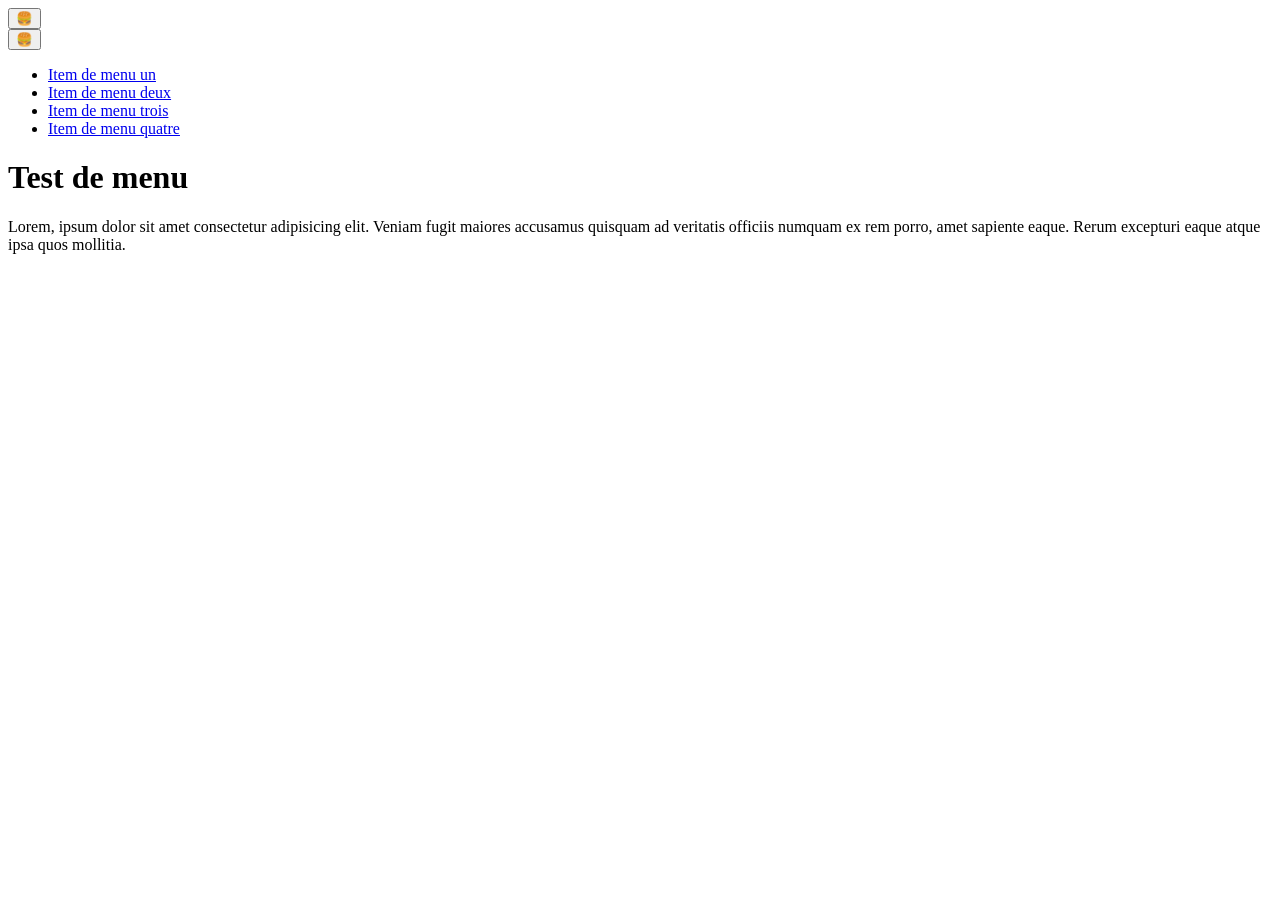
==== index.html @ 507bc9cd "Initial commit" ====
<!DOCTYPE html>
<html lang="fr">

<head>
  <meta charset="utf-8">
  <meta name="viewport" content="width=device-width, initial-scale=1">
  <title>Test de menu</title>
  <link rel="stylesheet" href="css/style.css">
</head>

<body>
  <header class="header header--home">

    <!-- Menu principal -->
    <button class="burger" type="button" aria-label="Menu">
      🍔
    </button>

    <nav class="menu" aria-label="Main menu">
      <button class="menu__close burger burger--close" type="button" aria-label="Close the menu">
        🍔
      </button>
      <ul class="menu__list">
        <li class="menu__item"><a class="menu__link" href="#">Item de menu un</a></li>
        <li class="menu__item"><a class="menu__link" href="#">Item de menu deux</a></li>
        <li class="menu__item"><a class="menu__link" href="#">Item de menu trois</a></li>
        <li class="menu__item"><a class="menu__link" href="#">Item de menu quatre</a></li>
      </ul>
    </nav>
    <!-- Fin du menu principal -->
  </header>

  <!-- Contenu principal de la page -->
  <main>
    <h1>Test de menu</h1>
    <p>
      Lorem, ipsum dolor sit amet consectetur adipisicing elit. Veniam fugit maiores accusamus quisquam ad veritatis
      officiis numquam ex rem porro, amet sapiente eaque. Rerum excepturi eaque atque ipsa quos mollitia.
    </p>
  </main>
  <!-- Fin du contenu principal -->

</body>

</html>
---- css/style.css ----
/* code css à faire */
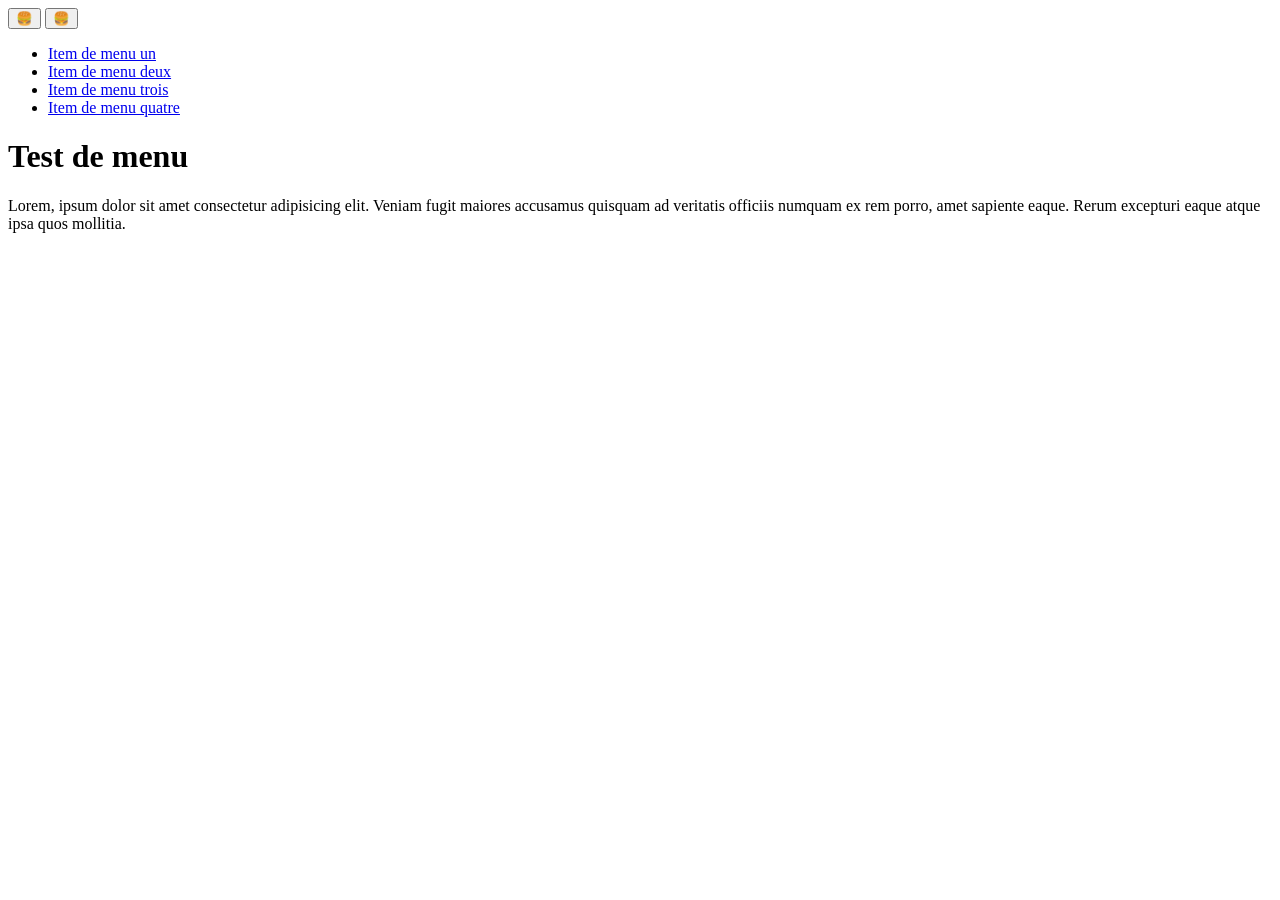
==== commit 36a7d2b1: "Update index.html" ====
--- a/index.html
+++ b/index.html
@@ -12,11 +12,11 @@
   <header class="header header--home">
 
     <!-- Menu principal -->
-    <button class="burger" type="button" aria-label="Menu">
-      🍔
-    </button>
+    <button class="burger" type="button" popovertarget="menu" aria-label="Menu">
+  🍔
+</button>
 
-    <nav class="menu" aria-label="Main menu">
+    <nav class="menu" id="menu" popover aria-label="Main menu"></nav>
       <button class="menu__close burger burger--close" type="button" aria-label="Close the menu">
         🍔
       </button>
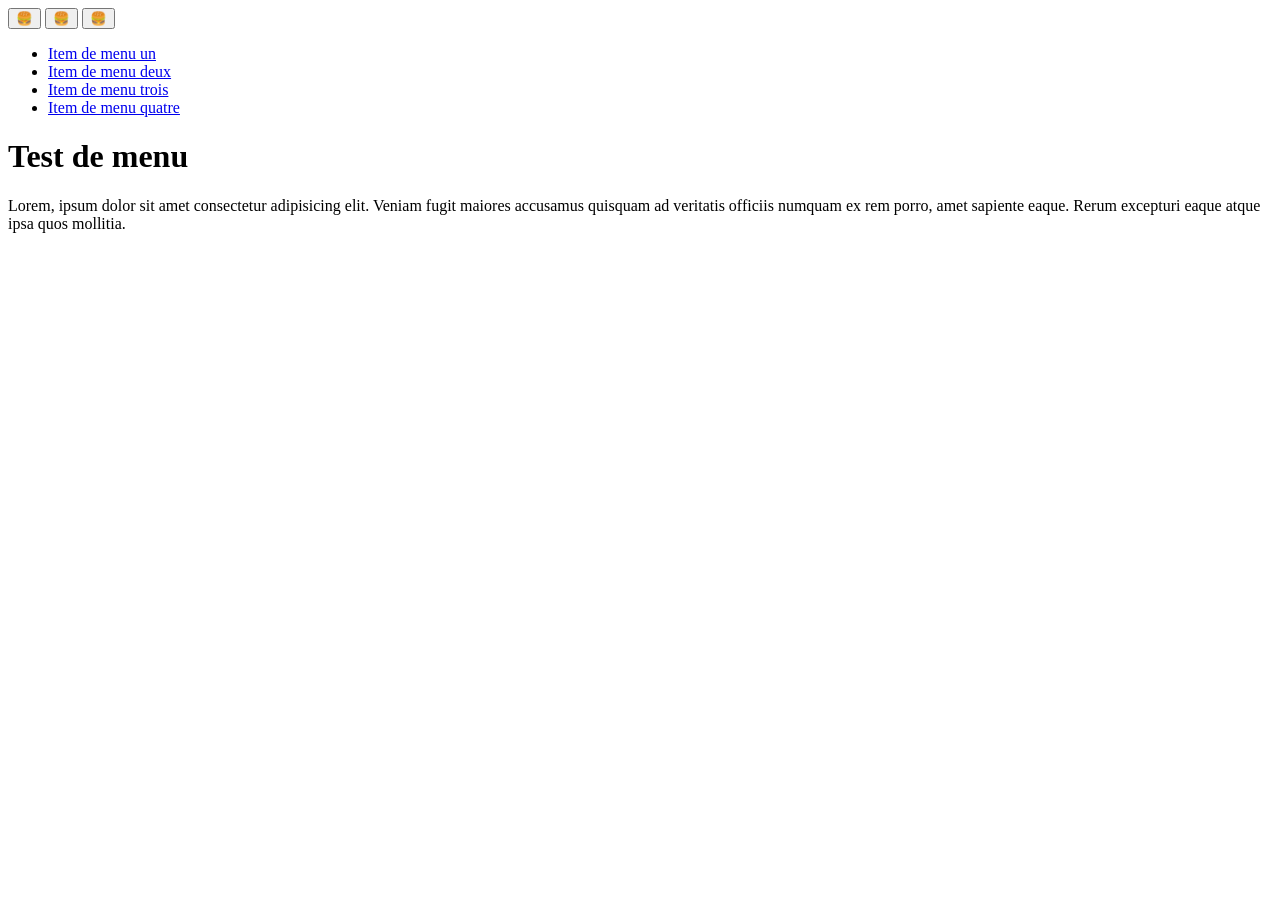
==== commit 961dc116: "bouton de fermeture explicite" ====
--- a/index.html
+++ b/index.html
@@ -20,6 +20,15 @@
       <button class="menu__close burger burger--close" type="button" aria-label="Close the menu">
         🍔
       </button>
+      <button
+  class="menu__close burger burger--close"
+  type="button"
+  popovertarget="menu"
+  popovertargetaction="hide"
+  aria-label="Close the menu"
+>
+  🍔
+</button>
       <ul class="menu__list">
         <li class="menu__item"><a class="menu__link" href="#">Item de menu un</a></li>
         <li class="menu__item"><a class="menu__link" href="#">Item de menu deux</a></li>
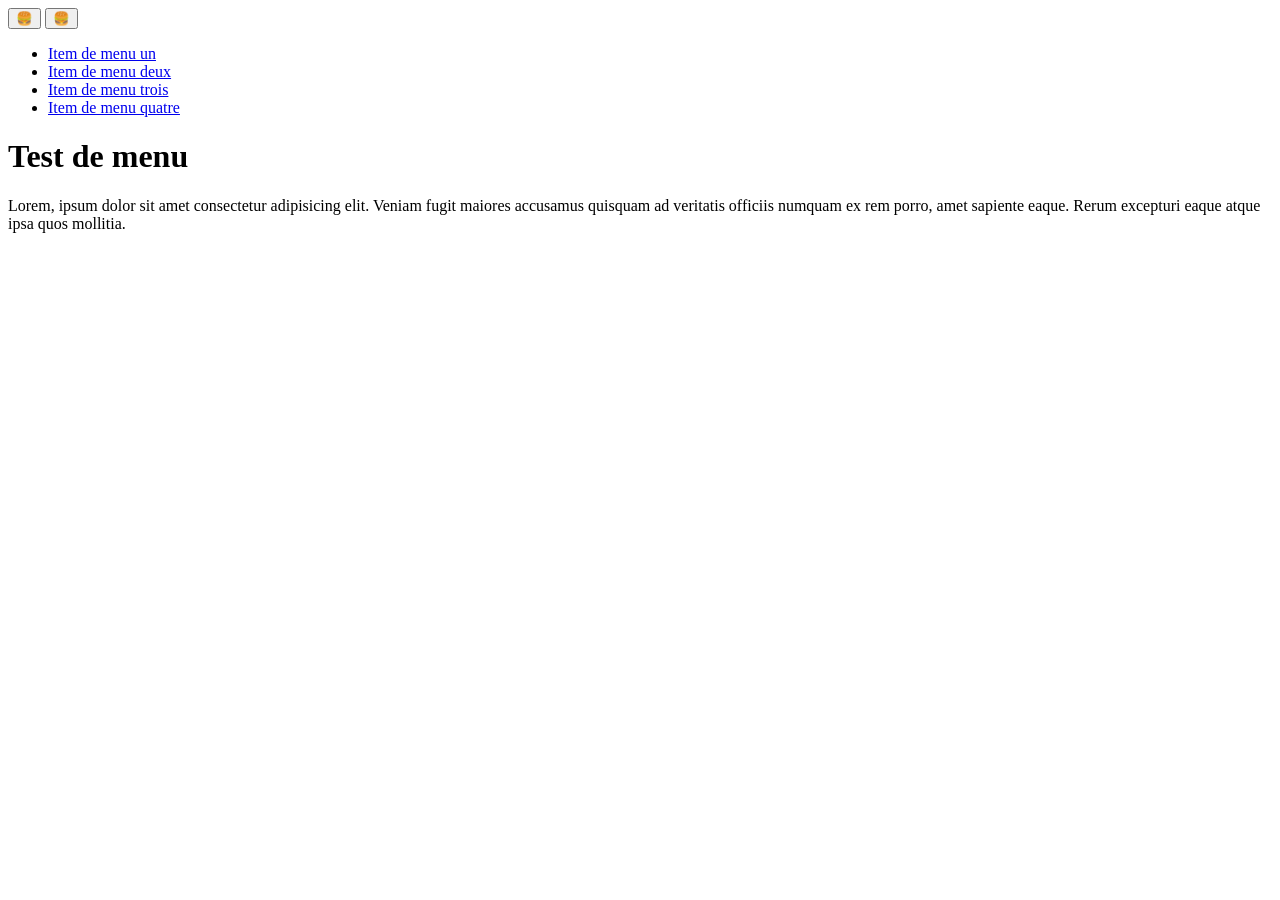
==== commit d5542016: "bouton de fermeture" ====
--- a/index.html
+++ b/index.html
@@ -17,9 +17,6 @@
 </button>
 
     <nav class="menu" id="menu" popover aria-label="Main menu"></nav>
-      <button class="menu__close burger burger--close" type="button" aria-label="Close the menu">
-        🍔
-      </button>
       <button
   class="menu__close burger burger--close"
   type="button"
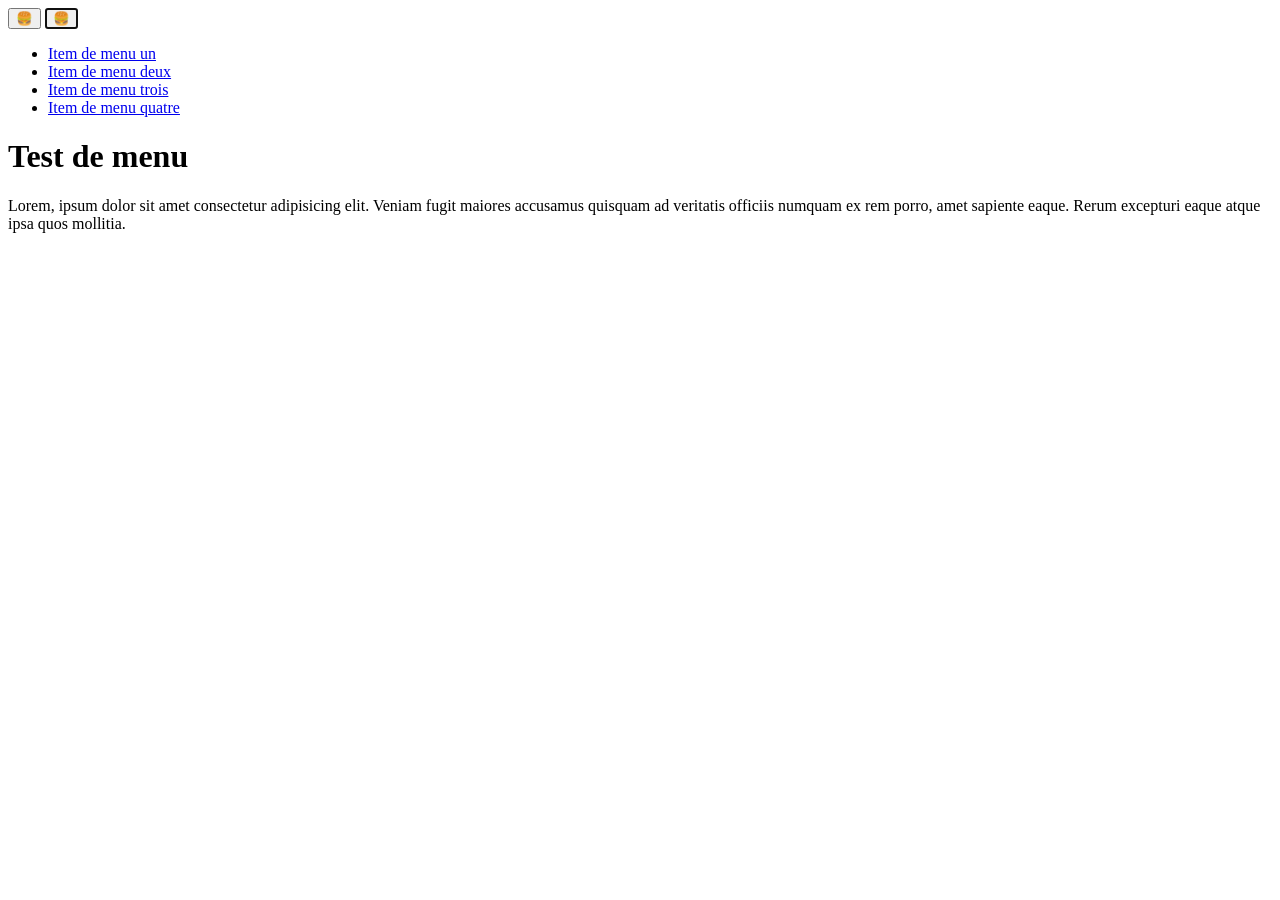
==== commit 7006e81b: "autofocus" ====
--- a/index.html
+++ b/index.html
@@ -23,6 +23,7 @@
   popovertarget="menu"
   popovertargetaction="hide"
   aria-label="Close the menu"
+  autofocus
 >
   🍔
 </button>
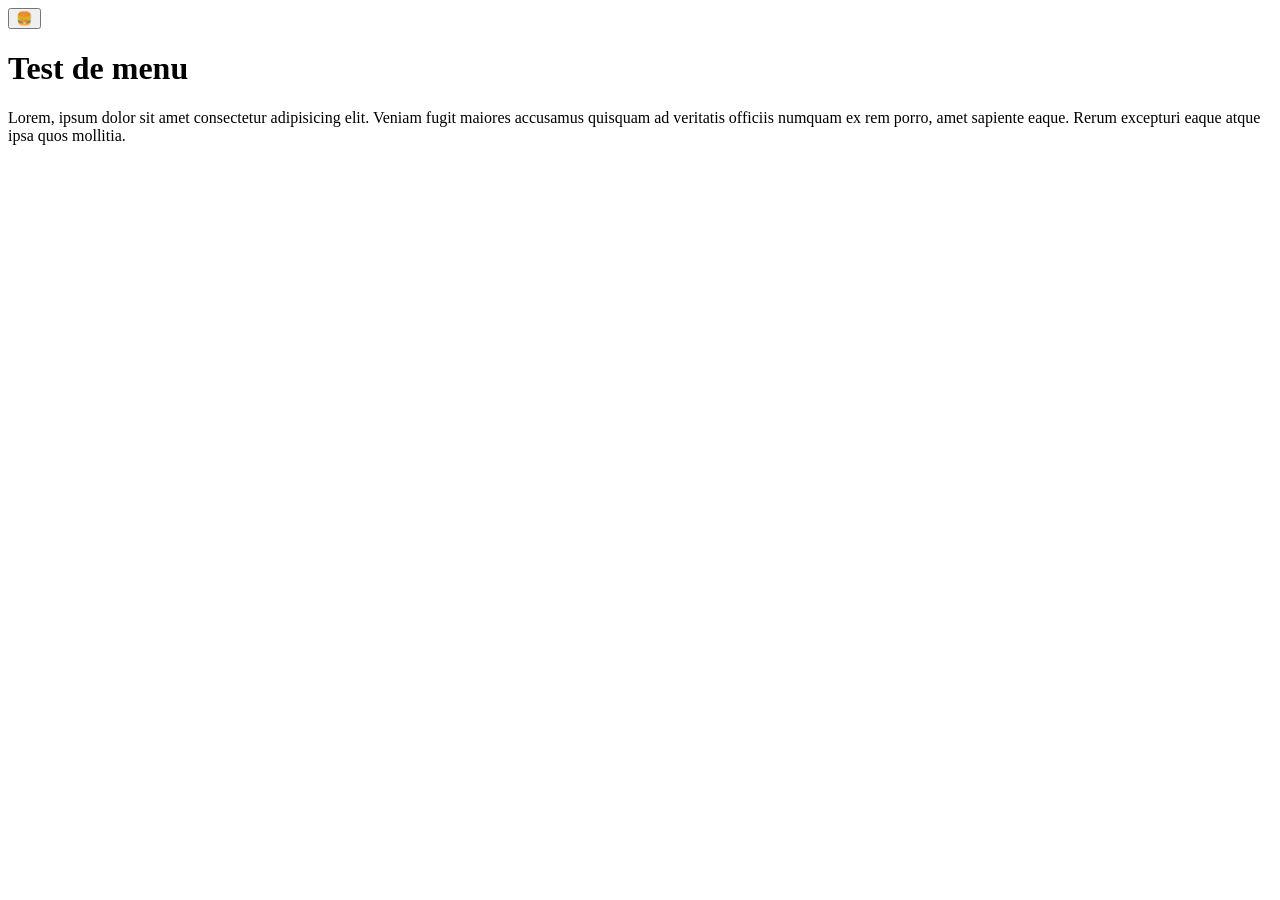
==== commit 010993c9: "rectification de la nav et du button" ====
--- a/index.html
+++ b/index.html
@@ -16,7 +16,7 @@
   🍔
 </button>
 
-    <nav class="menu" id="menu" popover aria-label="Main menu"></nav>
+    <nav class="menu" id="menu" popover aria-label="Main menu">
       <button
   class="menu__close burger burger--close"
   type="button"
@@ -33,7 +33,7 @@
         <li class="menu__item"><a class="menu__link" href="#">Item de menu trois</a></li>
         <li class="menu__item"><a class="menu__link" href="#">Item de menu quatre</a></li>
       </ul>
-    </nav>
+      </nav>
     <!-- Fin du menu principal -->
   </header>
 
--- a/css/style.css
+++ b/css/style.css
@@ -1 +1,8 @@
-/* code css à faire */
+/* --- menu (popover plein écran) ------------------------------------------ */
+/* La feuille du navigateur a déjà fixé le panneau à l'écran
+   (position: fixed; inset: 0) : on l'étire, sans positionner. */
+.menu {
+  width: 100%;
+  height: 100%;
+  border: 0;
+}
